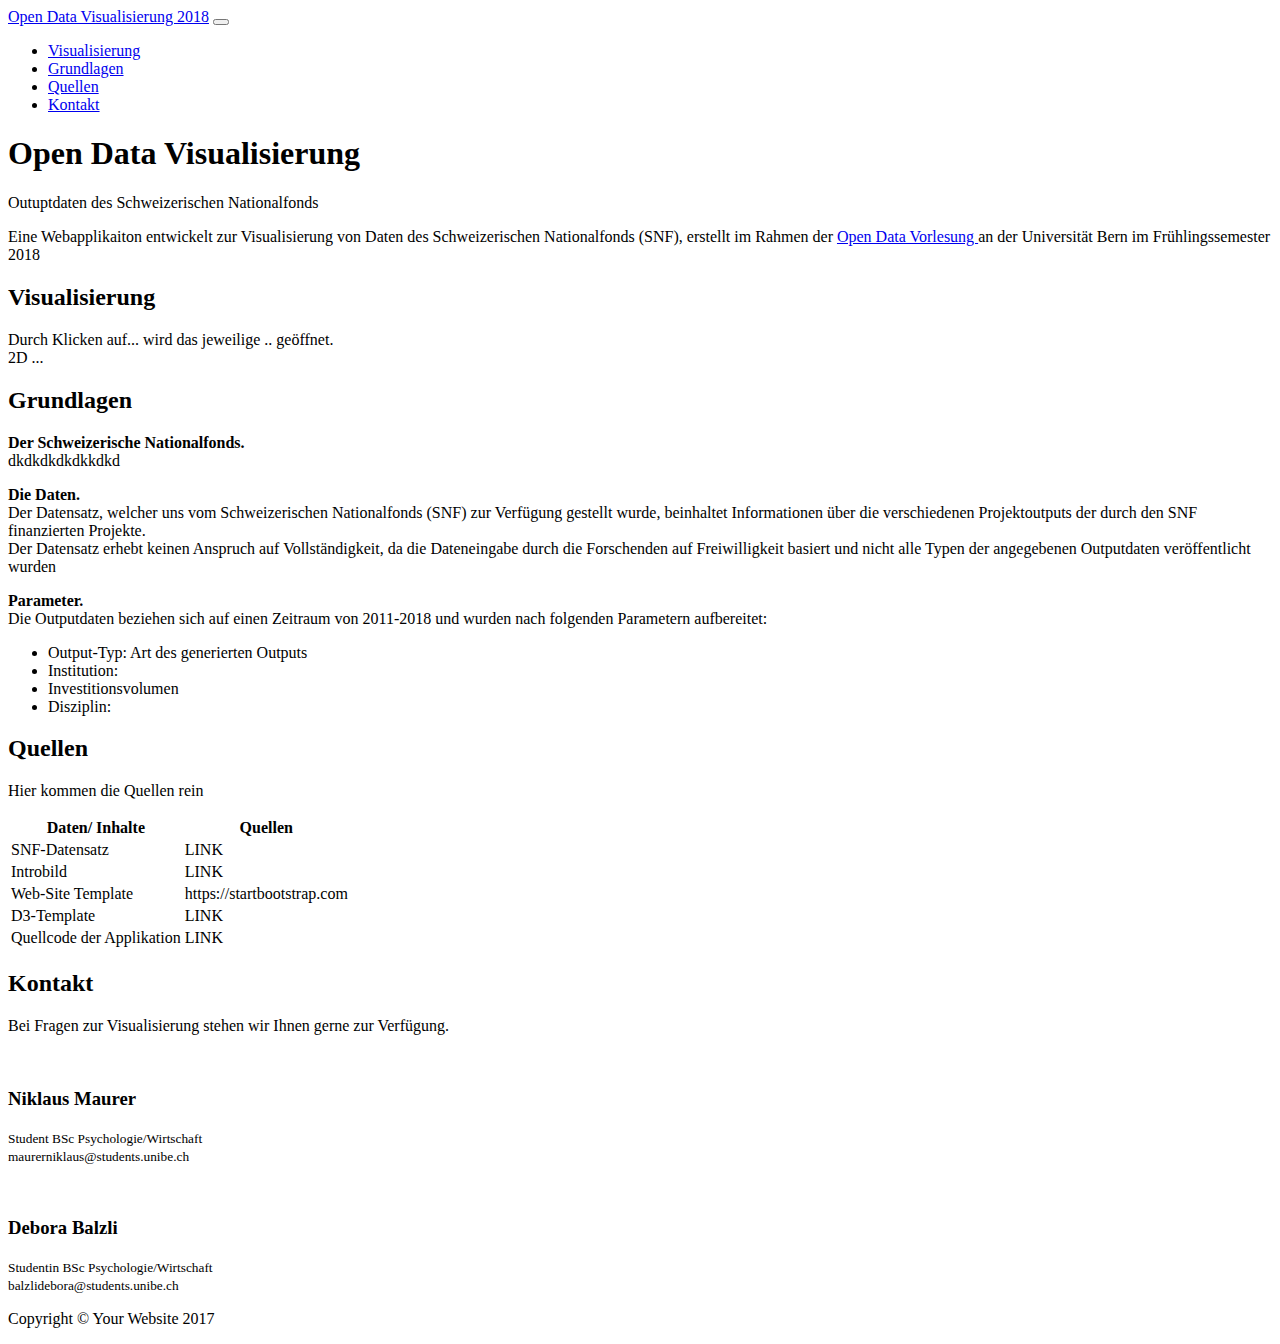
==== Template/V3/startbootstrap-scrolling-nav-gh-pages/index.html @ e40a6c88 "Websitengestaltung Teil 1" ====
<!DOCTYPE html>
<html lang="de">

  <head>

    <meta charset="utf-8">
    <meta name="viewport" content="width=device-width, initial-scale=1, shrink-to-fit=no">
    <meta name="description" content="">
    <meta name="author" content="">

    <title>Open Data Visualisierung SNF</title>

    <!-- Bootstrap core CSS -->
    <link href="vendor/bootstrap/css/bootstrap.min.css" rel="stylesheet">

    <!-- Custom styles for this template -->
    <link href="css/scrolling-nav.css" rel="stylesheet">

  </head>

  <body id="page-top">

    <!-- Navigation -->
    <nav class="navbar navbar-expand-lg navbar-dark bg-dark fixed-top" id="mainNav">
      <div class="container">
        <a class="navbar-brand js-scroll-trigger" href="#page-top">Open Data Visualisierung 2018</a>
        <button class="navbar-toggler" type="button" data-toggle="collapse" data-target="#navbarResponsive" aria-controls="navbarResponsive" aria-expanded="false" aria-label="Toggle navigation">
          <span class="navbar-toggler-icon"></span>
        </button>
        <div class="collapse navbar-collapse" id="navbarResponsive">
          <ul class="navbar-nav ml-auto">
            <li class="nav-item">
              <a class="nav-link js-scroll-trigger" href="#Visualisierung">Visualisierung</a>
            </li>
            <li class="nav-item">
              <a class="nav-link js-scroll-trigger" href="#Grundlagen">Grundlagen</a>
            </li>
			 <li class="nav-item">
              <a class="nav-link js-scroll-trigger" href="#Quellen">Quellen</a>
            </li>
			  <li class="nav-item">
              <a class="nav-link js-scroll-trigger" href="#Kontakt">Kontakt</a>
            </li>
          </ul>
        </div>
      </div>
    </nav>

    <header img src="bilder/bluebubbles.jpg" alt="Mein Bild" class="img-responsive">
      <div class="container text-center">
		  
        <h1>Open Data Visualisierung </h1>
        <p class="lead">Outuptdaten des Schweizerischen Nationalfonds</p>
		  
		  <p> Eine Webapplikaiton entwickelt zur Visualisierung von Daten des Schweizerischen Nationalfonds (SNF), erstellt im Rahmen der <a href=http://www.digitale-nachhaltigkeit.unibe.ch/studium/open_data_vorlesung/index_ger.html> Open Data Vorlesung </a>an der Universität Bern im Frühlingssemester 2018</p>
		
      </div>
    </header>

    <section id="Visualisierung">
      <div class="container">
        <div class="row">
          <div class="col-lg-8 mx-auto">
            <h2>Visualisierung</h2>
            <p> Durch Klicken auf... wird das jeweilige .. geöffnet. <br>
			  2D
				...
			  </p>
          </div>
        </div>
      </div>
    </section>

    <section id="Grundlagen" class="bg-light">
      <div class="container">
        <div class="row">
          <div class="col-lg-8 mx-auto">
            <h2>Grundlagen</h2>
			  
			<p><strong> Der Schweizerische Nationalfonds.</strong> <br>
			  dkdkdkdkdkkdkd</p>
			  
            <p><strong>Die Daten.</strong> <br>
				Der Datensatz, welcher uns vom Schweizerischen Nationalfonds (SNF) zur Verfügung gestellt wurde, beinhaltet Informationen über die verschiedenen Projektoutputs der durch den SNF finanzierten Projekte.<br>
				Der Datensatz erhebt keinen Anspruch auf Vollständigkeit, da die Dateneingabe durch die Forschenden auf Freiwilligkeit basiert und nicht alle Typen der angegebenen Outputdaten veröffentlicht wurden</p>
			
			<p><strong>Parameter.</strong><br>
				Die Outputdaten beziehen sich auf einen Zeitraum von 2011-2018 und wurden nach folgenden Parametern aufbereitet:  </p>
			  <ul>
              <li>Output-Typ: Art des generierten Outputs</li>
              <li>Institution: </li>
              <li>Investitionsvolumen</li>
              <li>Disziplin:</li>
            </ul>
          </div>
        </div>
      </div>
    </section>
	  
	      <section id="Quellen" class="bg-light">
      <div class="container">
        <div class="row">
          <div class="col-lg-8 mx-auto">
            <h2>Quellen</h2>
            <p> Hier kommen die Quellen rein</p>
			  
<table class="table table-striped">
  <thead>
    <tr>
      <th scope="col">Daten/ Inhalte</th>
      <th scope="col">Quellen</th>
    </tr>
  </thead>
  <tbody>
    <tr>
      <td>SNF-Datensatz</td>
      <td>LINK</td>
    </tr>
	<tr>
      <td>Introbild</td>
      <td>LINK</td>
    </tr>
    <tr>
      <td>Web-Site Template</td>
      <td>https://startbootstrap.com</td>
    </tr>
    <tr>
      <td>D3-Template</td>
      <td>LINK</td>
    </tr>
	<tr>
      <td>Quellcode der Applikation</td>
      <td>LINK</td>
    </tr>
  </tbody>
</table>
          </div>
        </div>
      </div>
    </section>
	  
	<section id="uberuns" class="bg-light">
    <div class="container">

      <div class="row">
        <div class="col-lg-12">
          <h2 class="my-4">Kontakt</h2>
			<p> Bei Fragen zur Visualisierung stehen wir Ihnen gerne zur Verfügung. </p>
        </div>
        <div class="col-lg-4 col-sm-6 text-center mb-4">
          <img class="rounded-circle img-fluid d-block mx-auto" src="bilder/Niklaus.jpg" alt="">
          <h3>Niklaus Maurer</h3>
			<p><small>Student BSc Psychologie/Wirtschaft <br> 
				maurerniklaus@students.unibe.ch
				</small> </p>
        </div>
        <div class="col-lg-4 col-sm-6 text-center mb-4">
          <img class="rounded-circle img-fluid d-block mx-auto" src="bilder/Debby.jpg" alt="">
          <h3>Debora Balzli </h3>
			 <p><small>Studentin BSc Psychologie/Wirtschaft <br> balzlidebora@students.unibe.ch</small> </p>
			
        </div>
      </div>

    </div>
		</section>

    <!-- Footer -->
    <footer class="py-5 bg-dark">
      <div class="container">
        <p class="m-0 text-center text-white">Copyright &copy; Your Website 2017</p>
      </div>
      <!-- /.container -->
    </footer>

    <!-- Bootstrap core JavaScript -->
    <script src="vendor/jquery/jquery.min.js"></script>
    <script src="vendor/bootstrap/js/bootstrap.bundle.min.js"></script>

    <!-- Plugin JavaScript -->
    <script src="vendor/jquery-easing/jquery.easing.min.js"></script>

    <!-- Custom JavaScript for this theme -->
    <script src="js/scrolling-nav.js"></script>

  </body>

</html>
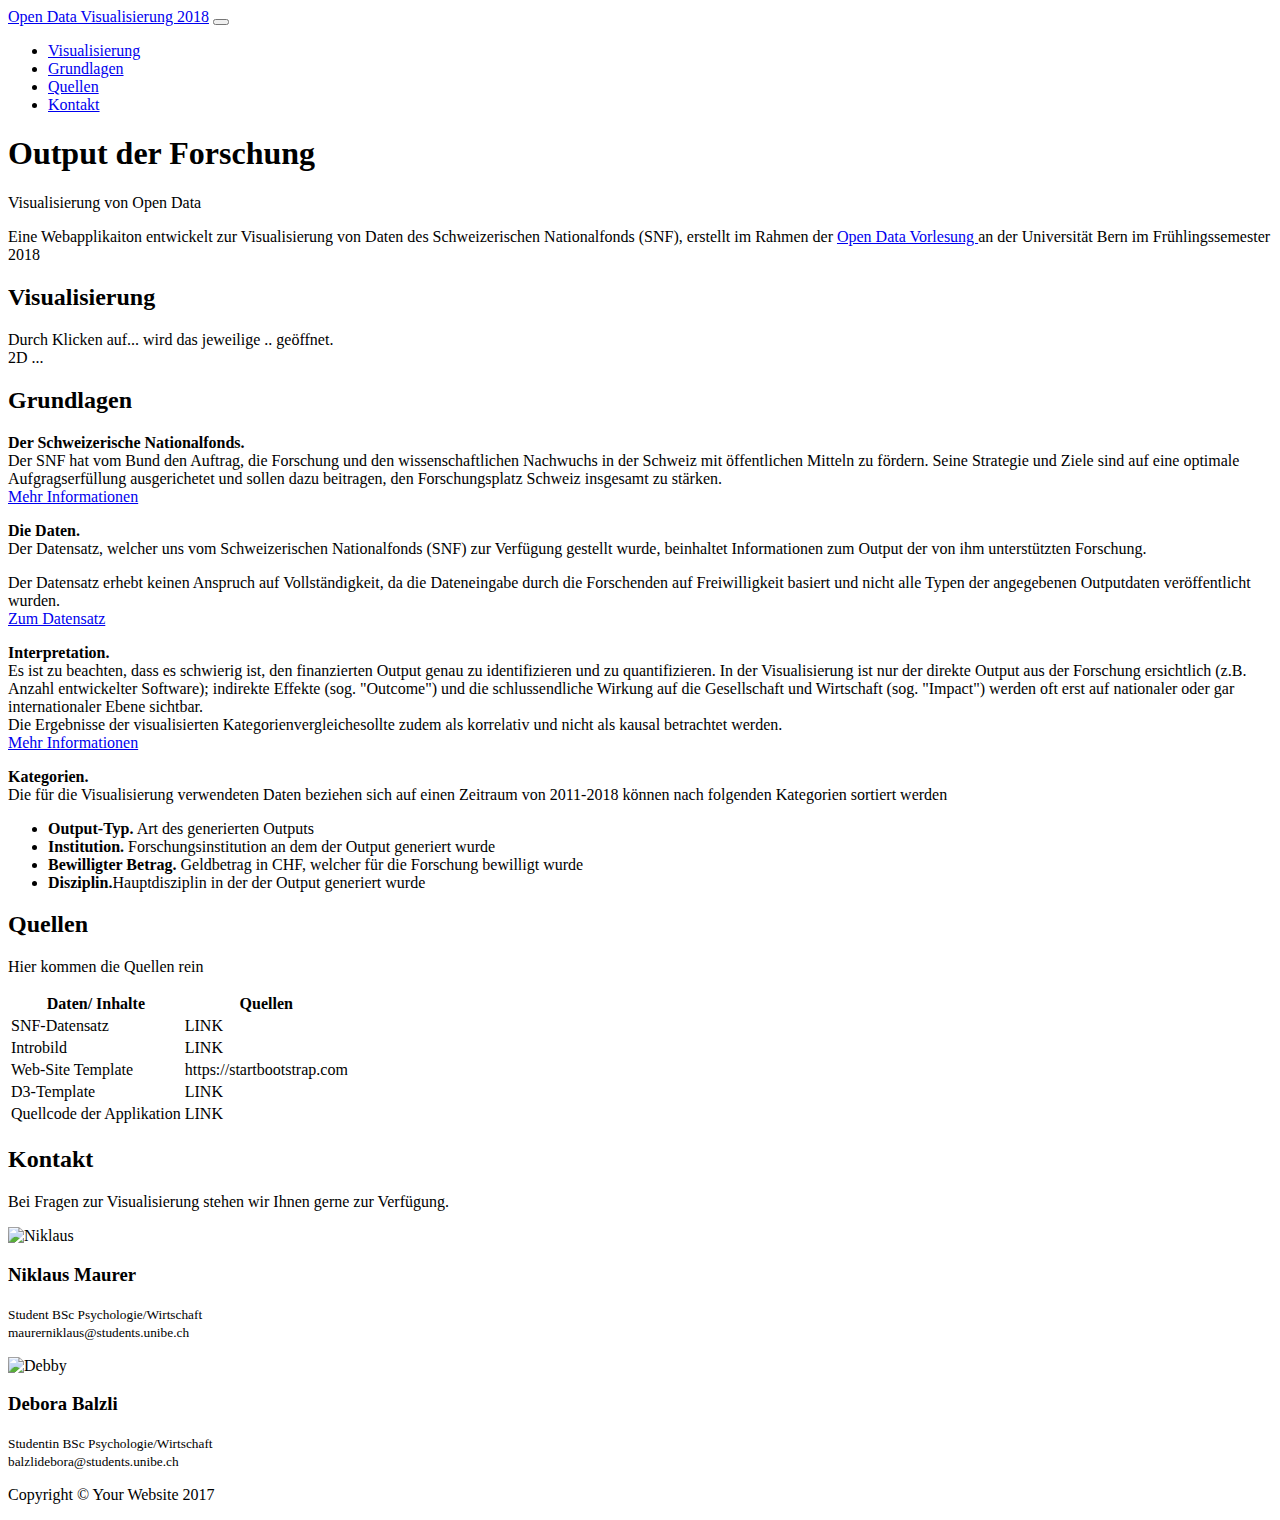
==== commit a61a8bdb: "Website Teil 2" ====
--- a/Template/V3/startbootstrap-scrolling-nav-gh-pages/index.html
+++ b/Template/V3/startbootstrap-scrolling-nav-gh-pages/index.html
@@ -49,8 +49,8 @@
     <header img src="bilder/bluebubbles.jpg" alt="Mein Bild" class="img-responsive">
       <div class="container text-center">
 		  
-        <h1>Open Data Visualisierung </h1>
-        <p class="lead">Outuptdaten des Schweizerischen Nationalfonds</p>
+        <h1>Output der Forschung </h1>
+        <p class="lead">Visualisierung von Open Data</p>
 		  
 		  <p> Eine Webapplikaiton entwickelt zur Visualisierung von Daten des Schweizerischen Nationalfonds (SNF), erstellt im Rahmen der <a href=http://www.digitale-nachhaltigkeit.unibe.ch/studium/open_data_vorlesung/index_ger.html> Open Data Vorlesung </a>an der Universität Bern im Frühlingssemester 2018</p>
 		
@@ -78,19 +78,31 @@
             <h2>Grundlagen</h2>
 			  
 			<p><strong> Der Schweizerische Nationalfonds.</strong> <br>
-			  dkdkdkdkdkkdkd</p>
+			 Der SNF hat vom Bund den Auftrag, die Forschung und den wissenschaftlichen Nachwuchs in der Schweiz mit öffentlichen Mitteln zu fördern. Seine Strategie und Ziele sind auf eine optimale Aufgragserfüllung ausgerichetet und sollen dazu beitragen, den Forschungsplatz Schweiz insgesamt zu stärken.<br>
+			<a href=http://www.snf.ch/de/fokusForschung/newsroom/Seiten/news-131126-output-der-forschung.aspx> Mehr Informationen </a>
+			</p>
 			  
-            <p><strong>Die Daten.</strong> <br>
-				Der Datensatz, welcher uns vom Schweizerischen Nationalfonds (SNF) zur Verfügung gestellt wurde, beinhaltet Informationen über die verschiedenen Projektoutputs der durch den SNF finanzierten Projekte.<br>
-				Der Datensatz erhebt keinen Anspruch auf Vollständigkeit, da die Dateneingabe durch die Forschenden auf Freiwilligkeit basiert und nicht alle Typen der angegebenen Outputdaten veröffentlicht wurden</p>
+            <p><strong>Die Daten.</strong> <br> 
+				Der Datensatz, welcher uns vom Schweizerischen Nationalfonds (SNF) zur Verfügung gestellt wurde, beinhaltet Informationen zum Output der von ihm unterstützten Forschung. </p>
+			  <p>
+				Der Datensatz erhebt keinen Anspruch auf Vollständigkeit, da die Dateneingabe durch die Forschenden auf Freiwilligkeit basiert und nicht alle Typen der angegebenen Outputdaten veröffentlicht wurden.<br> 
+			  <a href= http://p3.snf.ch/Pages/DataAndDocumentation.aspx> Zum Datensatz </a>
+			  </p>
+			  <p>
+				  <strong>Interpretation.</strong> <br>
+				  Es ist zu beachten, dass es schwierig ist, den finanzierten Output genau zu identifizieren und zu quantifizieren. In der Visualisierung ist nur der direkte Output aus der Forschung ersichtlich (z.B. Anzahl entwickelter Software); indirekte Effekte (sog. "Outcome") und die schlussendliche Wirkung auf die Gesellschaft und Wirtschaft (sog. "Impact") werden oft erst auf nationaler oder gar internationaler Ebene sichtbar.<br>
+				  Die Ergebnisse der visualisierten Kategorienvergleichesollte zudem als korrelativ und nicht als kausal betrachtet werden. <br>
+				 <a href=http://www.snf.ch/de/fokusForschung/newsroom/Seiten/news-131126-output-der-forschung.aspx> Mehr Informationen </a>
+			 </p>
+			 
 			
-			<p><strong>Parameter.</strong><br>
-				Die Outputdaten beziehen sich auf einen Zeitraum von 2011-2018 und wurden nach folgenden Parametern aufbereitet:  </p>
+			<p><strong>Kategorien.</strong><br>
+				Die für die Visualisierung verwendeten Daten beziehen sich auf einen Zeitraum von 2011-2018 können nach folgenden Kategorien sortiert werden  </p>
 			  <ul>
-              <li>Output-Typ: Art des generierten Outputs</li>
-              <li>Institution: </li>
-              <li>Investitionsvolumen</li>
-              <li>Disziplin:</li>
+              <li><strong> Output-Typ.</strong> Art des generierten Outputs</li>
+              <li><strong>Institution.</strong> Forschungsinstitution an dem der Output generiert wurde </li>
+              <li><strong>Bewilligter Betrag.</strong> Geldbetrag in CHF, welcher für die  Forschung bewilligt wurde </li>
+              <li><strong>Disziplin.</strong>Hauptdisziplin in der der Output generiert wurde </li>
             </ul>
           </div>
         </div>
@@ -141,25 +153,27 @@
 	  
 	<section id="uberuns" class="bg-light">
     <div class="container">
-
+		<div class="col-lg-8 mx-auto">
       <div class="row">
+	
         <div class="col-lg-12">
           <h2 class="my-4">Kontakt</h2>
 			<p> Bei Fragen zur Visualisierung stehen wir Ihnen gerne zur Verfügung. </p>
         </div>
-        <div class="col-lg-4 col-sm-6 text-center mb-4">
-          <img class="rounded-circle img-fluid d-block mx-auto" src="bilder/Niklaus.jpg" alt="">
+        <div class="col-lg-4 col-md-4 col-sm-4 col-xs-4 text-center mb-4">
+          <img class="rounded-circle img-fluid d-block mx-auto" src="bilder/Niklaus.jpg" alt="Niklaus">
           <h3>Niklaus Maurer</h3>
 			<p><small>Student BSc Psychologie/Wirtschaft <br> 
 				maurerniklaus@students.unibe.ch
 				</small> </p>
         </div>
-        <div class="col-lg-4 col-sm-6 text-center mb-4">
-          <img class="rounded-circle img-fluid d-block mx-auto" src="bilder/Debby.jpg" alt="">
+        <div class="col-lg-4 col-md-4 col-sm-4 col-xs-4 text-center mb-4">
+          <img class="rounded-circle img-fluid d-block mx-auto" src="bilder/Debby.jpg" alt="Debby">
           <h3>Debora Balzli </h3>
 			 <p><small>Studentin BSc Psychologie/Wirtschaft <br> balzlidebora@students.unibe.ch</small> </p>
-			
-        </div>
+	
+        </div>
+			</div>
       </div>
 
     </div>
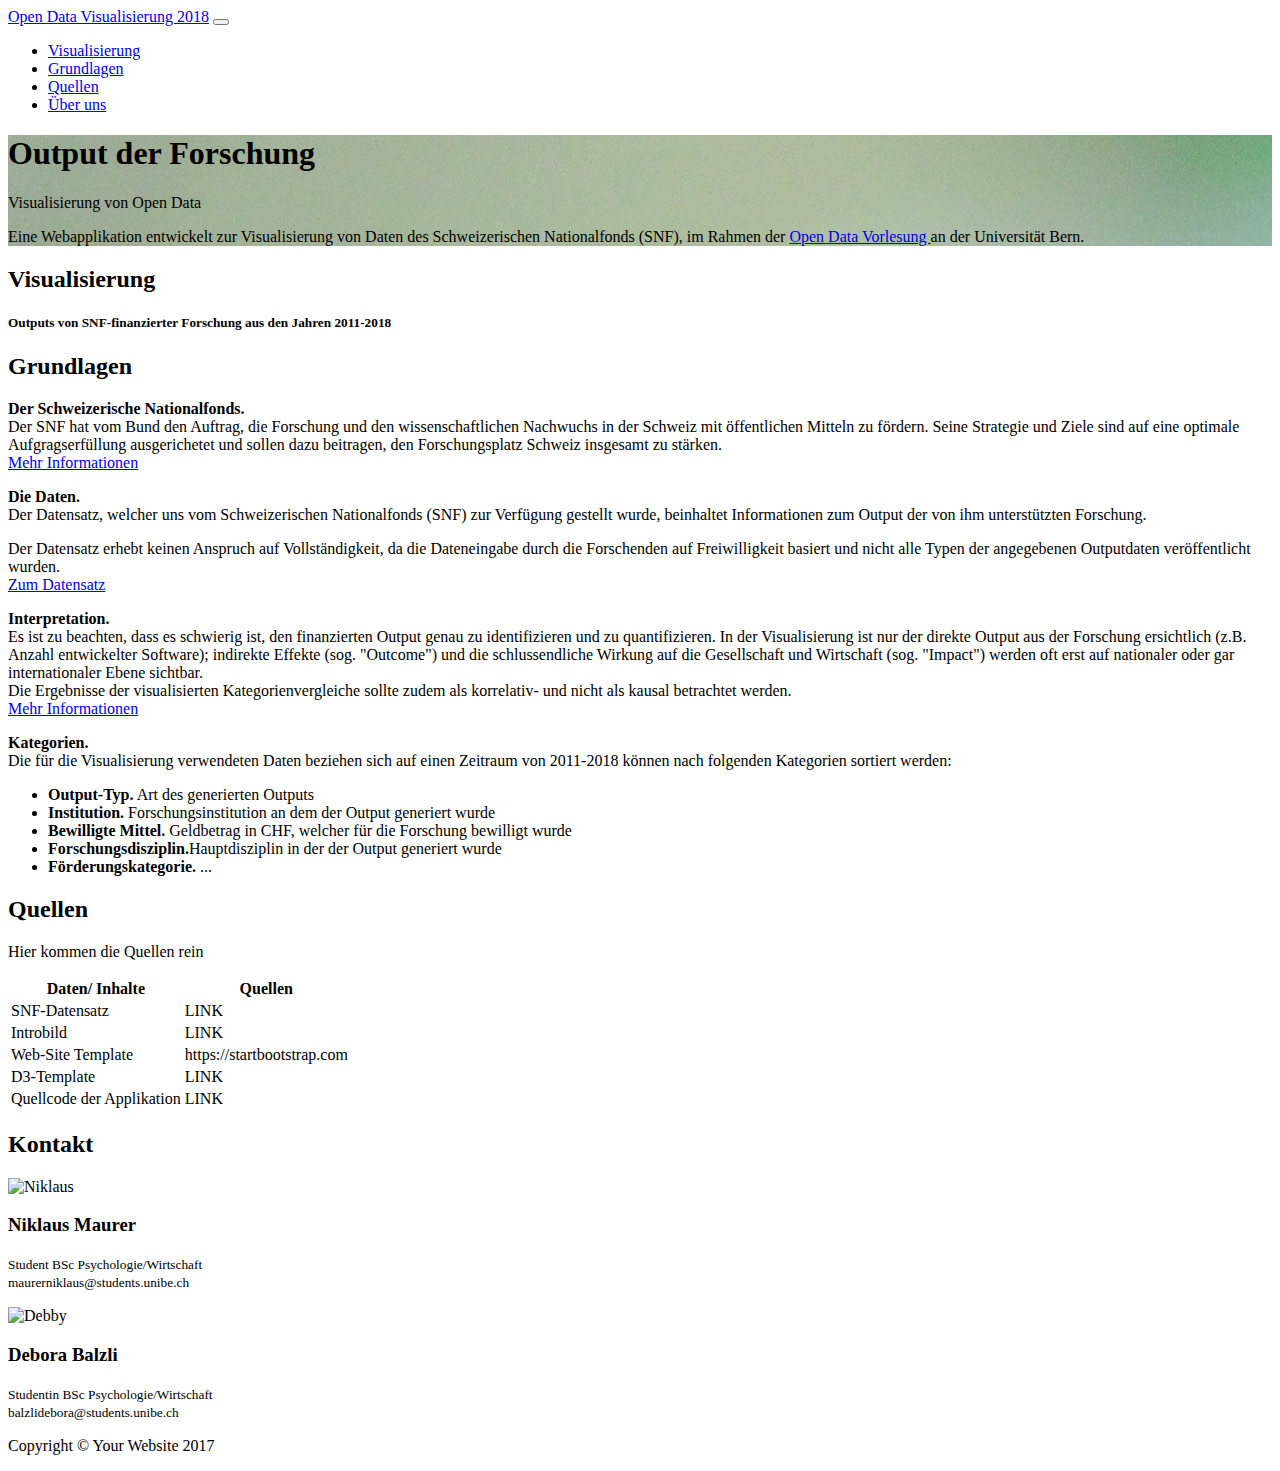
==== commit fe58b797: "Bilder Kontakt in Mitte" ====
--- a/Template/V3/startbootstrap-scrolling-nav-gh-pages/index.html
+++ b/Template/V3/startbootstrap-scrolling-nav-gh-pages/index.html
@@ -39,20 +39,21 @@
               <a class="nav-link js-scroll-trigger" href="#Quellen">Quellen</a>
             </li>
 			  <li class="nav-item">
-              <a class="nav-link js-scroll-trigger" href="#Kontakt">Kontakt</a>
+              <a class="nav-link js-scroll-trigger" href="#ueberuns">Über uns</a>
             </li>
           </ul>
         </div>
       </div>
     </nav>
 
-    <header img src="bilder/bluebubbles.jpg" alt="Mein Bild" class="img-responsive">
+    <header class="masthead" style="background-image: url(bilder/farbigelichter.jpg)">
+
       <div class="container text-center">
 		  
         <h1>Output der Forschung </h1>
         <p class="lead">Visualisierung von Open Data</p>
 		  
-		  <p> Eine Webapplikaiton entwickelt zur Visualisierung von Daten des Schweizerischen Nationalfonds (SNF), erstellt im Rahmen der <a href=http://www.digitale-nachhaltigkeit.unibe.ch/studium/open_data_vorlesung/index_ger.html> Open Data Vorlesung </a>an der Universität Bern im Frühlingssemester 2018</p>
+		  <p> Eine Webapplikation entwickelt zur Visualisierung von Daten des Schweizerischen Nationalfonds (SNF), im Rahmen der <a href=http://www.digitale-nachhaltigkeit.unibe.ch/studium/open_data_vorlesung/index_ger.html> Open Data Vorlesung </a>an der Universität Bern.</p>
 		
       </div>
     </header>
@@ -62,9 +63,8 @@
         <div class="row">
           <div class="col-lg-8 mx-auto">
             <h2>Visualisierung</h2>
-            <p> Durch Klicken auf... wird das jeweilige .. geöffnet. <br>
-			  2D
-				...
+			<h5>Outputs von SNF-finanzierter Forschung aus den Jahren 2011-2018 </h5>
+            <p>
 			  </p>
           </div>
         </div>
@@ -77,7 +77,7 @@
           <div class="col-lg-8 mx-auto">
             <h2>Grundlagen</h2>
 			  
-			<p><strong> Der Schweizerische Nationalfonds.</strong> <br>
+			<p> <strong> Der Schweizerische Nationalfonds.</strong> <br>
 			 Der SNF hat vom Bund den Auftrag, die Forschung und den wissenschaftlichen Nachwuchs in der Schweiz mit öffentlichen Mitteln zu fördern. Seine Strategie und Ziele sind auf eine optimale Aufgragserfüllung ausgerichetet und sollen dazu beitragen, den Forschungsplatz Schweiz insgesamt zu stärken.<br>
 			<a href=http://www.snf.ch/de/fokusForschung/newsroom/Seiten/news-131126-output-der-forschung.aspx> Mehr Informationen </a>
 			</p>
@@ -91,18 +91,19 @@
 			  <p>
 				  <strong>Interpretation.</strong> <br>
 				  Es ist zu beachten, dass es schwierig ist, den finanzierten Output genau zu identifizieren und zu quantifizieren. In der Visualisierung ist nur der direkte Output aus der Forschung ersichtlich (z.B. Anzahl entwickelter Software); indirekte Effekte (sog. "Outcome") und die schlussendliche Wirkung auf die Gesellschaft und Wirtschaft (sog. "Impact") werden oft erst auf nationaler oder gar internationaler Ebene sichtbar.<br>
-				  Die Ergebnisse der visualisierten Kategorienvergleichesollte zudem als korrelativ und nicht als kausal betrachtet werden. <br>
+				  Die Ergebnisse der visualisierten Kategorienvergleiche sollte zudem als korrelativ- und nicht als kausal betrachtet werden. <br>
 				 <a href=http://www.snf.ch/de/fokusForschung/newsroom/Seiten/news-131126-output-der-forschung.aspx> Mehr Informationen </a>
 			 </p>
 			 
 			
 			<p><strong>Kategorien.</strong><br>
-				Die für die Visualisierung verwendeten Daten beziehen sich auf einen Zeitraum von 2011-2018 können nach folgenden Kategorien sortiert werden  </p>
+				Die für die Visualisierung verwendeten Daten beziehen sich auf einen Zeitraum von 2011-2018 können nach folgenden Kategorien sortiert werden:  </p>
 			  <ul>
               <li><strong> Output-Typ.</strong> Art des generierten Outputs</li>
               <li><strong>Institution.</strong> Forschungsinstitution an dem der Output generiert wurde </li>
-              <li><strong>Bewilligter Betrag.</strong> Geldbetrag in CHF, welcher für die  Forschung bewilligt wurde </li>
-              <li><strong>Disziplin.</strong>Hauptdisziplin in der der Output generiert wurde </li>
+              <li><strong>Bewilligte Mittel.</strong> Geldbetrag in CHF, welcher für die  Forschung bewilligt wurde </li>
+              <li><strong>Forschungsdisziplin.</strong>Hauptdisziplin in der der Output generiert wurde </li>
+			<li><strong>Förderungskategorie.</strong> ... </li>
             </ul>
           </div>
         </div>
@@ -151,27 +152,25 @@
       </div>
     </section>
 	  
-	<section id="uberuns" class="bg-light">
+	<section id="ueberuns" class="bg-light">
     <div class="container">
-		<div class="col-lg-8 mx-auto">
+	<div class="col-lg-8 mx-auto">
       <div class="row">
 	
         <div class="col-lg-12">
           <h2 class="my-4">Kontakt</h2>
-			<p> Bei Fragen zur Visualisierung stehen wir Ihnen gerne zur Verfügung. </p>
-        </div>
-        <div class="col-lg-4 col-md-4 col-sm-4 col-xs-4 text-center mb-4">
+        </div>
+        <div class="col-lg-6 col-md-6 col-sm-6 col-xs-6 text-center mb-4">
           <img class="rounded-circle img-fluid d-block mx-auto" src="bilder/Niklaus.jpg" alt="Niklaus">
           <h3>Niklaus Maurer</h3>
 			<p><small>Student BSc Psychologie/Wirtschaft <br> 
 				maurerniklaus@students.unibe.ch
 				</small> </p>
         </div>
-        <div class="col-lg-4 col-md-4 col-sm-4 col-xs-4 text-center mb-4">
+        <div class="col-lg-6 col-md-6 col-sm-6 col-xs-6 text-center mb-4">
           <img class="rounded-circle img-fluid d-block mx-auto" src="bilder/Debby.jpg" alt="Debby">
           <h3>Debora Balzli </h3>
-			 <p><small>Studentin BSc Psychologie/Wirtschaft <br> balzlidebora@students.unibe.ch</small> </p>
-	
+			<p><small>Studentin BSc Psychologie/Wirtschaft <br> balzlidebora@students.unibe.ch</small> </p>
         </div>
 			</div>
       </div>
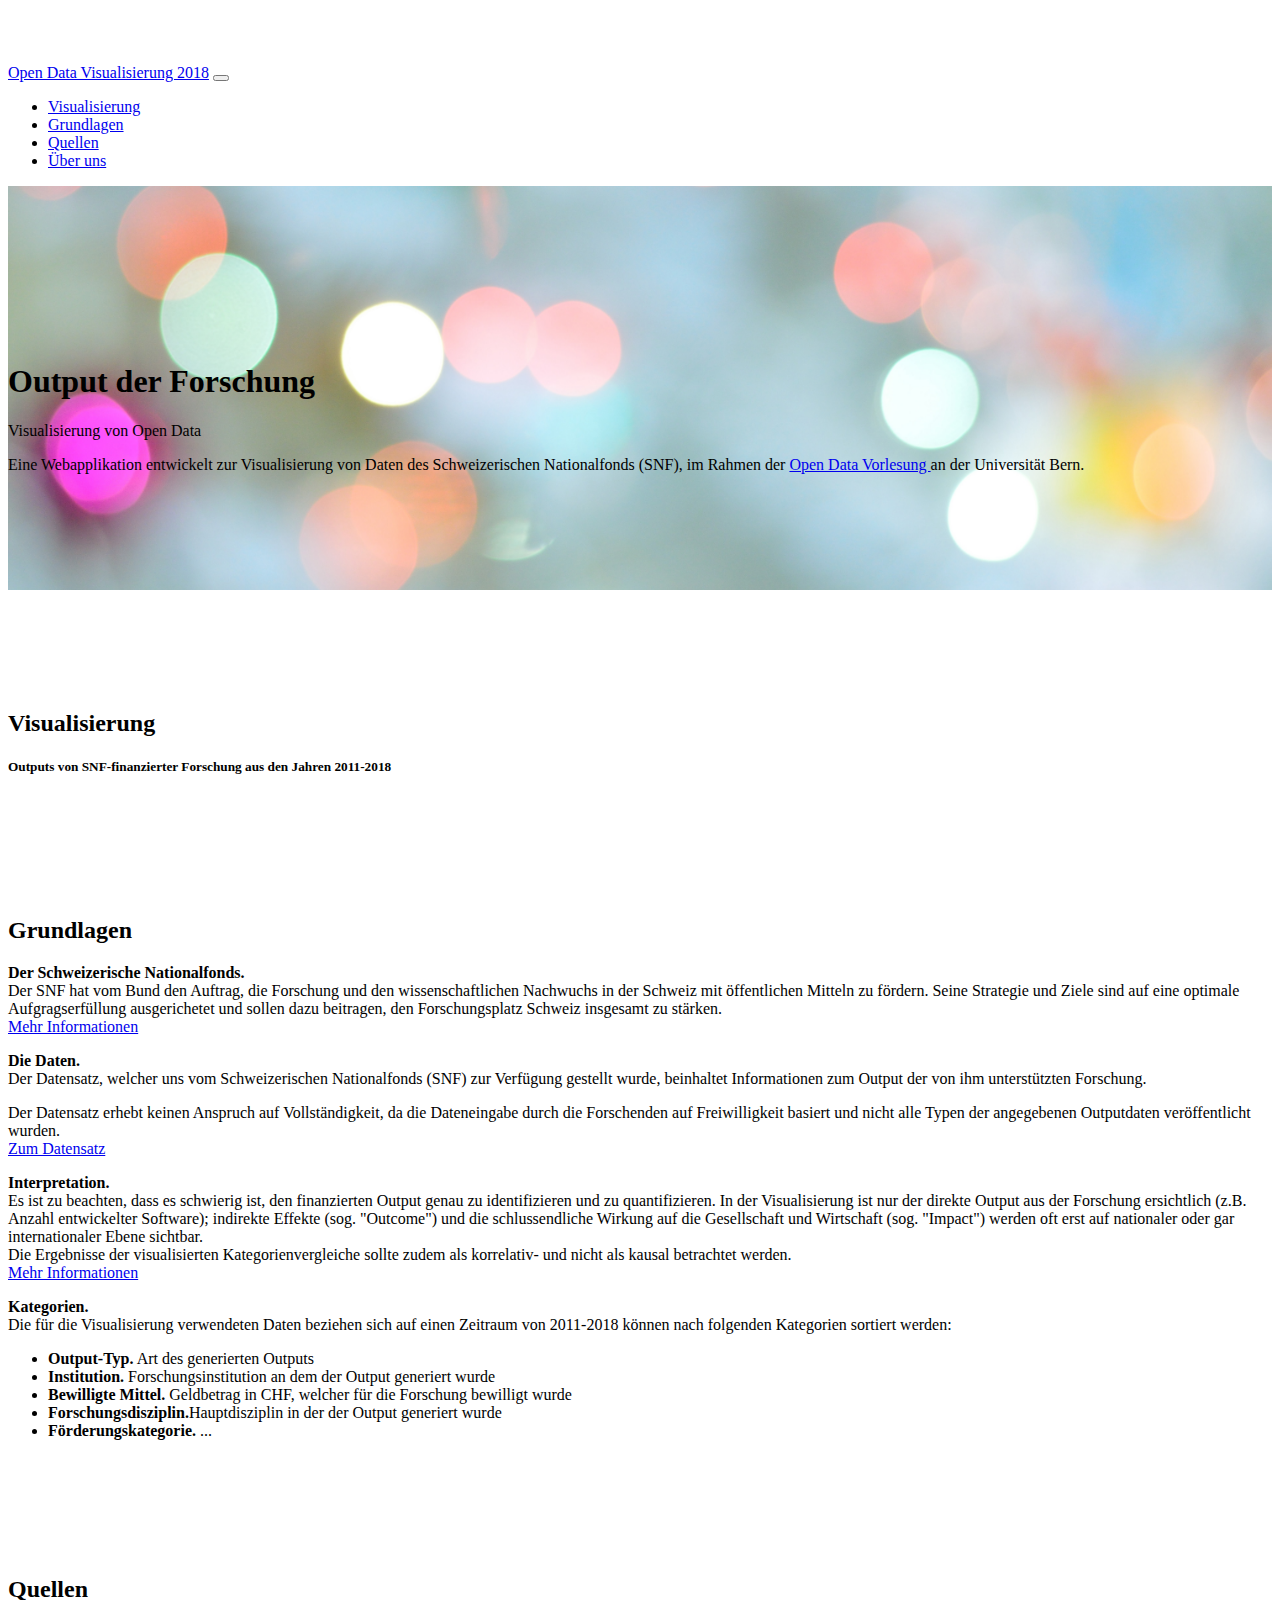
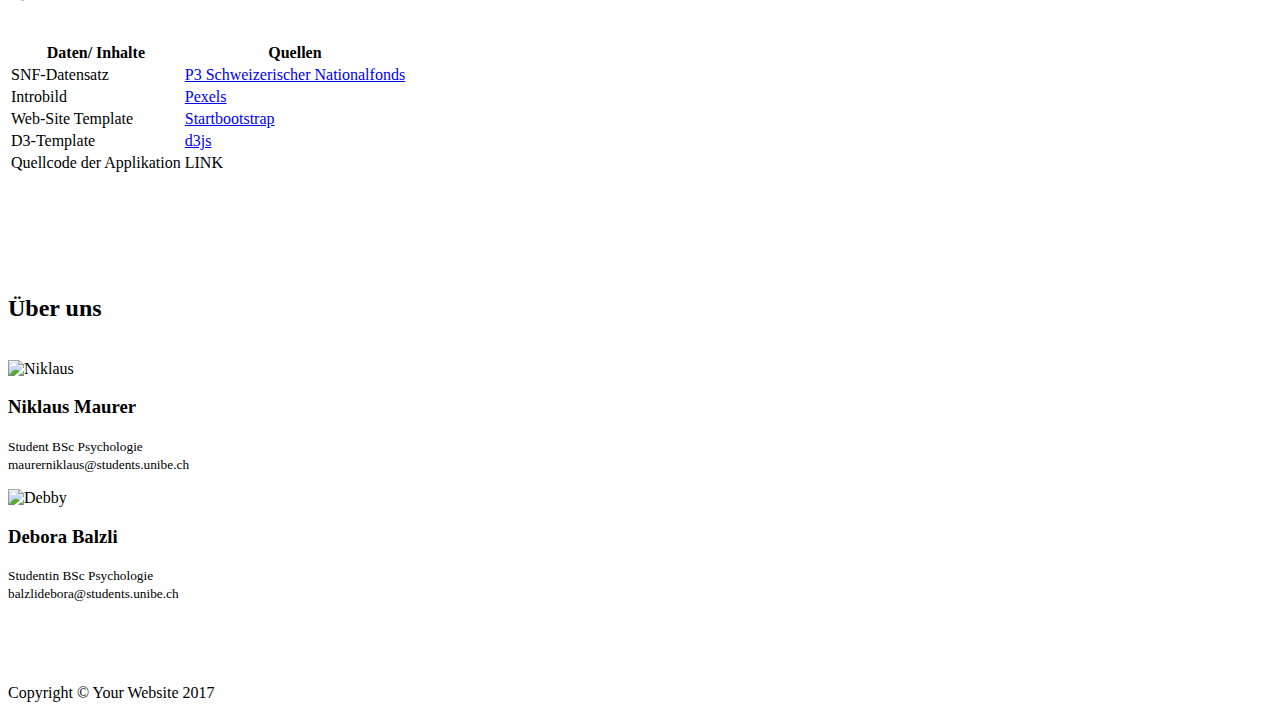
==== commit 14ee3400: "Checkbox on/off" ====
--- a/Template/V3/startbootstrap-scrolling-nav-gh-pages/index.html
+++ b/Template/V3/startbootstrap-scrolling-nav-gh-pages/index.html
@@ -115,31 +115,31 @@
         <div class="row">
           <div class="col-lg-8 mx-auto">
             <h2>Quellen</h2>
-            <p> Hier kommen die Quellen rein</p>
+            
 			  
 <table class="table table-striped">
   <thead>
     <tr>
       <th scope="col">Daten/ Inhalte</th>
-      <th scope="col">Quellen</th>
+      <th scope="col">Quellen</th> <br>
     </tr>
   </thead>
   <tbody>
     <tr>
       <td>SNF-Datensatz</td>
-      <td>LINK</td>
+      <td><a href="http://p3.snf.ch/Pages/DataAndDocumentation.aspx">P3 Schweizerischer Nationalfonds</a></td>
     </tr>
 	<tr>
       <td>Introbild</td>
-      <td>LINK</td>
+      <td> <a href="https://www.pexels.com/photo/defocused-image-of-lights-255379/"> Pexels</a></td>
     </tr>
     <tr>
       <td>Web-Site Template</td>
-      <td>https://startbootstrap.com</td>
+      <td><a href="https://startbootstrap.com">Startbootstrap</a></td>
     </tr>
     <tr>
       <td>D3-Template</td>
-      <td>LINK</td>
+      <td><a href="https://d3js.org/">d3js</a></td>
     </tr>
 	<tr>
       <td>Quellcode der Applikation</td>
@@ -158,19 +158,19 @@
       <div class="row">
 	
         <div class="col-lg-12">
-          <h2 class="my-4">Kontakt</h2>
+          <h2 class="my-4">Über uns</h2> <br>
         </div>
         <div class="col-lg-6 col-md-6 col-sm-6 col-xs-6 text-center mb-4">
-          <img class="rounded-circle img-fluid d-block mx-auto" src="bilder/Niklaus.jpg" alt="Niklaus">
+          <img class="rounded-circle img-fluid d-block mx-auto" src="bilder/Niklaus.jpg" alt="Niklaus" id="Niklaus">
           <h3>Niklaus Maurer</h3>
-			<p><small>Student BSc Psychologie/Wirtschaft <br> 
+			<p><small>Student BSc Psychologie <br> 
 				maurerniklaus@students.unibe.ch
 				</small> </p>
         </div>
         <div class="col-lg-6 col-md-6 col-sm-6 col-xs-6 text-center mb-4">
-          <img class="rounded-circle img-fluid d-block mx-auto" src="bilder/Debby.jpg" alt="Debby">
+          <img class="rounded-circle img-fluid d-block mx-auto" src="bilder/Debby.jpg" alt="Debby" id="Debby">
           <h3>Debora Balzli </h3>
-			<p><small>Studentin BSc Psychologie/Wirtschaft <br> balzlidebora@students.unibe.ch</small> </p>
+			<p><small>Studentin BSc Psychologie <br> balzlidebora@students.unibe.ch</small> </p>
         </div>
 			</div>
       </div>
--- a/Template/V3/startbootstrap-scrolling-nav-gh-pages/css/scrolling-nav.css
+++ b/Template/V3/startbootstrap-scrolling-nav-gh-pages/css/scrolling-nav.css
@@ -0,0 +1,132 @@
+/*!
+ * Start Bootstrap - Scrolling Nav (https://startbootstrap.com/template-overviews/scrolling-nav)
+ * Copyright 2013-2017 Start Bootstrap
+ * Licensed under MIT (https://github.com/BlackrockDigital/startbootstrap-scrolling-nav/blob/master/LICENSE)
+ */
+
+header {
+  padding: 154px 0 100px;
+}
+
+@media (min-width: 992px) {
+  header {
+    padding: 156px 0 100px;
+  }
+}
+
+section {
+  padding: 50px 0;
+}
+
+body {
+  padding-top: 54px;
+}
+
+@media (min-width: 992px) {
+  body {
+    padding-top: 56px;
+  }
+}
+
+
+header.masthead {
+  margin-bottom: 50px;
+  background: no-repeat center center;
+  background-color: #868e96;
+  background-attachment: scroll;
+  position: relative;
+  -webkit-background-size: cover;
+  -moz-background-size: cover;
+  -o-background-size: cover;
+  background-size: cover;
+}
+
+header.masthead .overlay {
+  position: absolute;
+  top: 0;
+  left: 0;
+  height: 100%;
+  width: 100%;
+  background-color: #212529;
+  opacity: 0.5;
+}
+
+header.masthead .page-heading,
+header.masthead .post-heading,
+header.masthead .site-heading {
+  padding: 200px 0 150px;
+  color: white;
+}
+
+@media only screen and (min-width: 768px) {
+  header.masthead .page-heading,
+  header.masthead .post-heading,
+  header.masthead .site-heading {
+    padding: 200px 0;
+  }
+}
+
+header.masthead .page-heading,
+header.masthead .site-heading {
+  text-align: center;
+}
+
+header.masthead .page-heading h1,
+header.masthead .site-heading h1 {
+  font-size: 50px;
+  margin-top: 0;
+}
+
+header.masthead .page-heading .subheading,
+header.masthead .site-heading .subheading {
+  font-size: 24px;
+  font-weight: 300;
+  line-height: 1.1;
+  display: block;
+  margin: 10px 0 0;
+  font-family: 'Open Sans', 'Helvetica Neue', Helvetica, Arial, sans-serif;
+}
+
+@media only screen and (min-width: 768px) {
+  header.masthead .page-heading h1,
+  header.masthead .site-heading h1 {
+    font-size: 80px;
+  }
+}
+
+header.masthead .post-heading h1 {
+  font-size: 35px;
+}
+
+header.masthead .post-heading .meta,
+header.masthead .post-heading .subheading {
+  line-height: 1.1;
+  display: block;
+}
+
+header.masthead .post-heading .subheading {
+  font-size: 24px;
+  font-weight: 600;
+  margin: 10px 0 30px;
+  font-family: 'Open Sans', 'Helvetica Neue', Helvetica, Arial, sans-serif;
+}
+
+header.masthead .post-heading .meta {
+  font-size: 20px;
+  font-weight: 300;
+  font-style: italic;
+  font-family: 'Lora', 'Times New Roman', serif;
+}
+
+header.masthead .post-heading .meta a {
+  color: #fff;
+}
+
+@media only screen and (min-width: 768px) {
+  header.masthead .post-heading h1 {
+    font-size: 55px;
+  }
+  header.masthead .post-heading .subheading {
+    font-size: 30px;
+  }
+
